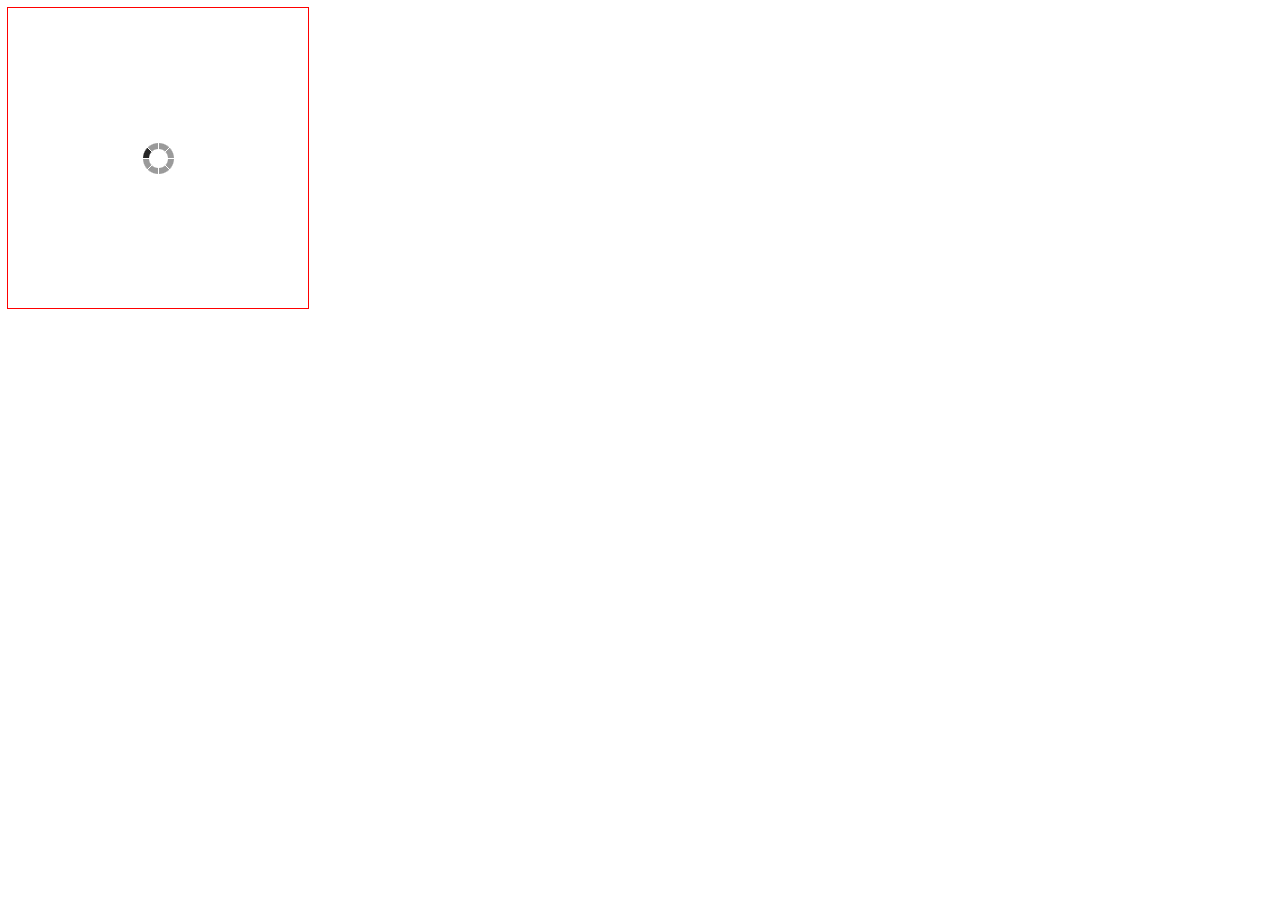
==== index.html @ f43e24e8 "Initial commit" ====
<!DOCTYPE html>
<html lang="en">
<head>
    <meta charset="UTF-8">
    <title>Title</title>
    <script src="https://code.jquery.com/jquery-2.1.4.js"></script>
    <script src="loader.js"></script>
    <link rel="stylesheet" href="style.css">
</head>
<body>

    <div class="field debug">
        <div class="loader hide"></div>
    </div>

    <script>
        App.loader.show();

        App.loader.show();
        setTimeout(function () {
            console.error('ajax 1');
            App.loader.hide();
        }, 2000);

        App.loader.show();
        setTimeout(function () {
            console.error('ajax 2');
            App.loader.hide();
        }, 3000);

        App.loader.show();
        setTimeout(function () {
            console.error('ajax 3');
            App.loader.hide();
        }, 5000);

        App.loader.hide();

    </script>
</body>
</html>
---- style.css ----
.debug {
    outline: 1px solid red;
}

.field {
    width: 300px;
    height: 300px;
}

.loader {
    width: 100%;
    height: 100%;
    background: url([data-uri]) 50% no-repeat;
}

.hide {
    display: none;
}
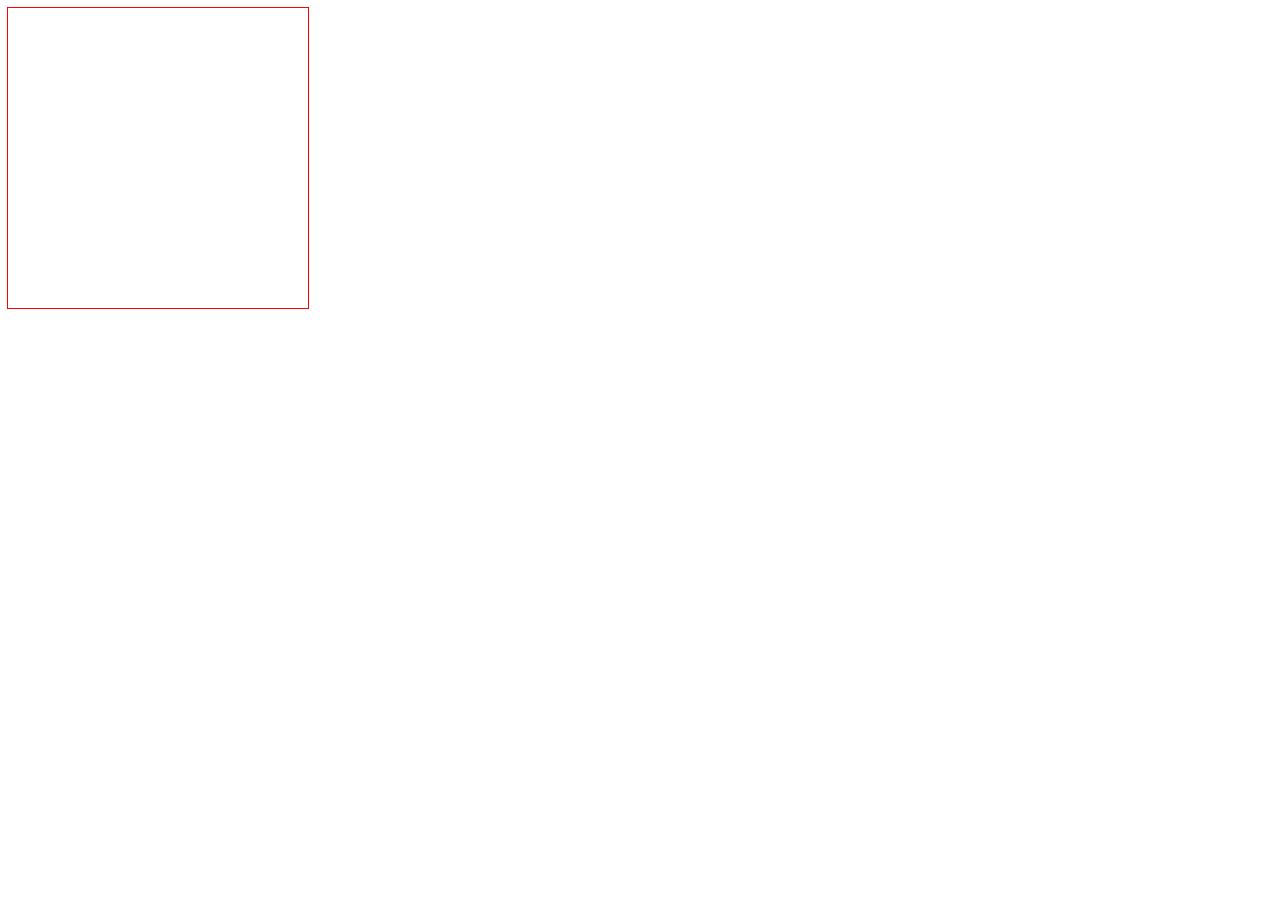
==== commit 581ad206: "add readme;" ====
--- a/index.html
+++ b/index.html
@@ -8,34 +8,8 @@
     <link rel="stylesheet" href="style.css">
 </head>
 <body>
-
     <div class="field debug">
         <div class="loader hide"></div>
     </div>
-
-    <script>
-        App.loader.show();
-
-        App.loader.show();
-        setTimeout(function () {
-            console.error('ajax 1');
-            App.loader.hide();
-        }, 2000);
-
-        App.loader.show();
-        setTimeout(function () {
-            console.error('ajax 2');
-            App.loader.hide();
-        }, 3000);
-
-        App.loader.show();
-        setTimeout(function () {
-            console.error('ajax 3');
-            App.loader.hide();
-        }, 5000);
-
-        App.loader.hide();
-
-    </script>
 </body>
 </html>